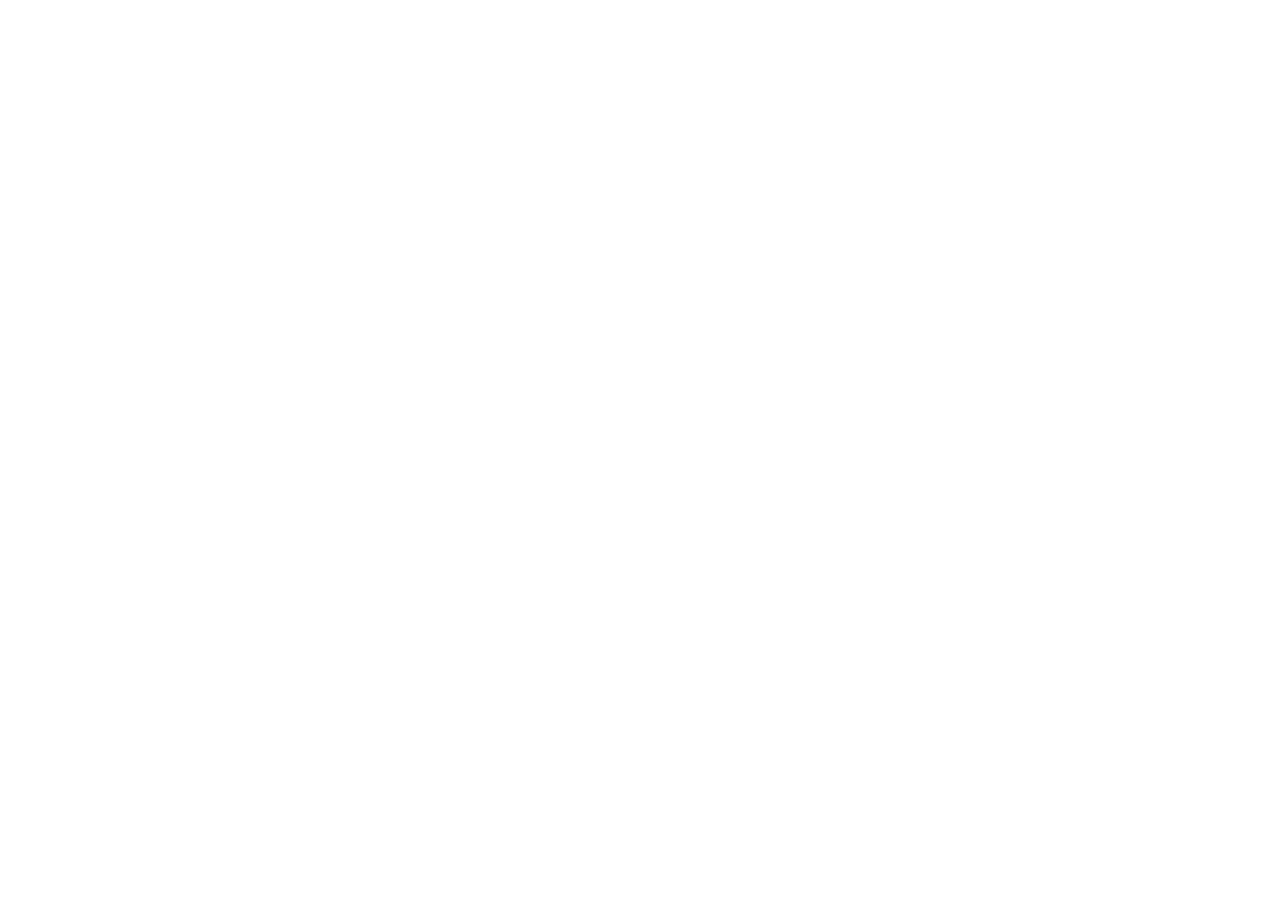
==== 05/index.html @ 69e5166e "Add 05 folder" ====
<!DOCTYPE html>
<html lang="en">
<head>
    <meta charset="UTF-8">
    <meta name="viewport" content="width=device-width, initial-scale=1.0">
    <title>Document</title>
</head>
<body>
    
    <script src="index.js"></script>
</body>
</html>
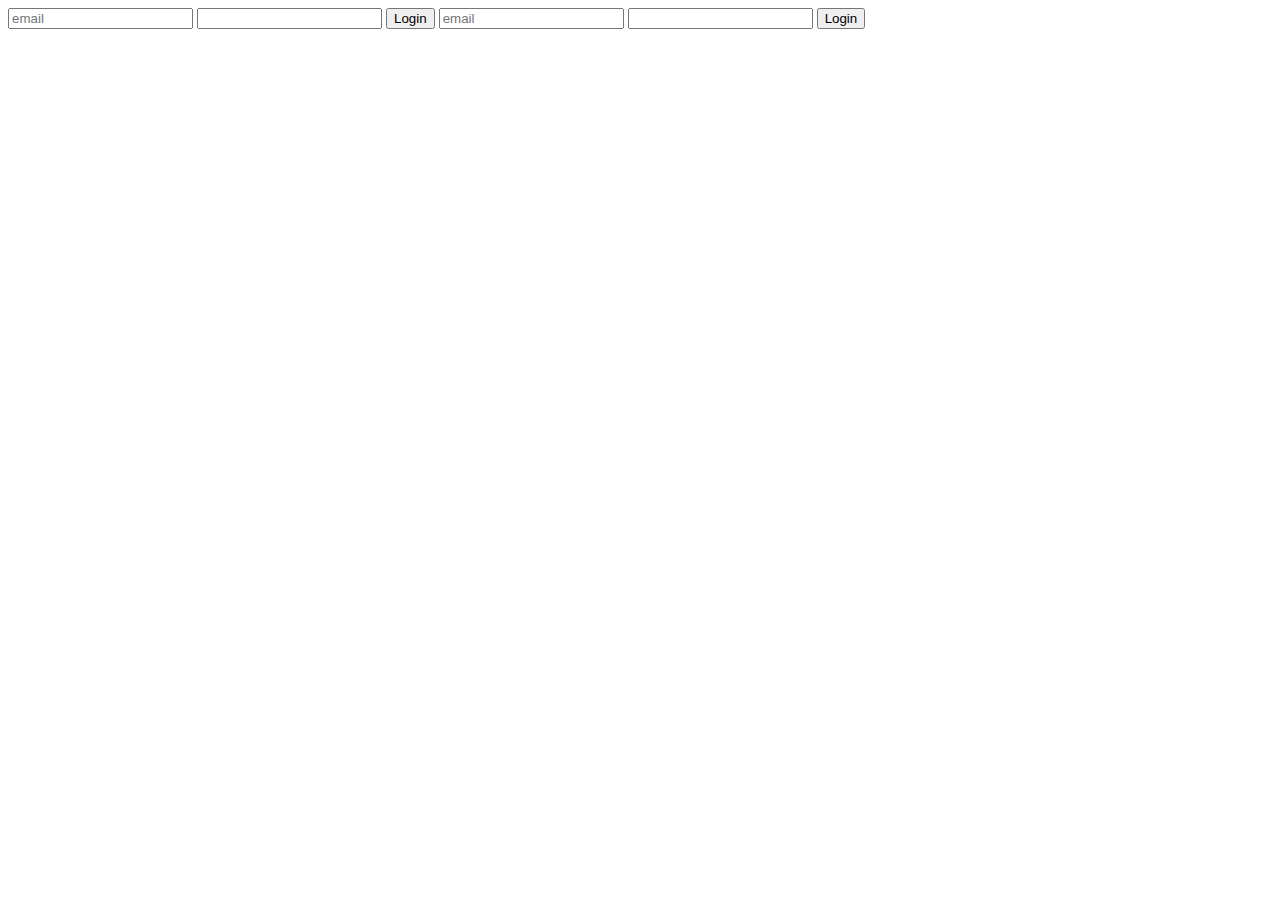
==== commit 07fe7436: "Add style.css and form in html" ====
--- a/05/index.html
+++ b/05/index.html
@@ -4,8 +4,19 @@
     <meta charset="UTF-8">
     <meta name="viewport" content="width=device-width, initial-scale=1.0">
     <title>Document</title>
+    <link rel="stylesheet" href="style.css" type="text/css"/>
 </head>
 <body>
+    <form name= "first">
+        <input placeholder="email">
+        <input type="password">
+        <button class="click"> Login </button>
+        
+        <form name= "second">
+            <input placeholder="email">
+            <input type="password">
+            <button class="click"> Login </button>
+    </form>
     
     <script src="index.js"></script>
 </body>
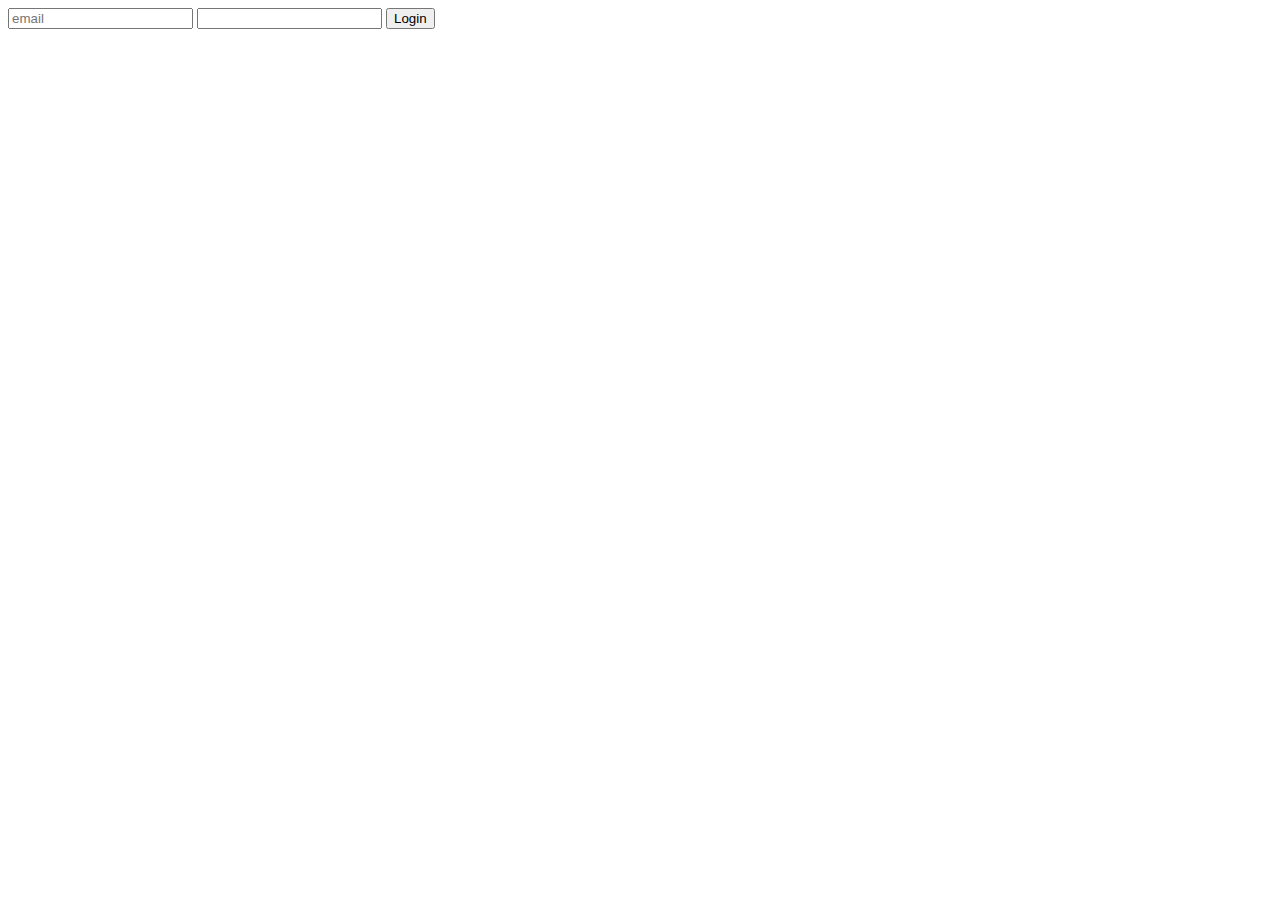
==== commit 951eec90: "Add new form html" ====
--- a/05/index.html
+++ b/05/index.html
@@ -11,11 +11,6 @@
         <input placeholder="email">
         <input type="password">
         <button class="click"> Login </button>
-        
-        <form name= "second">
-            <input placeholder="email">
-            <input type="password">
-            <button class="click"> Login </button>
     </form>
     
     <script src="index.js"></script>
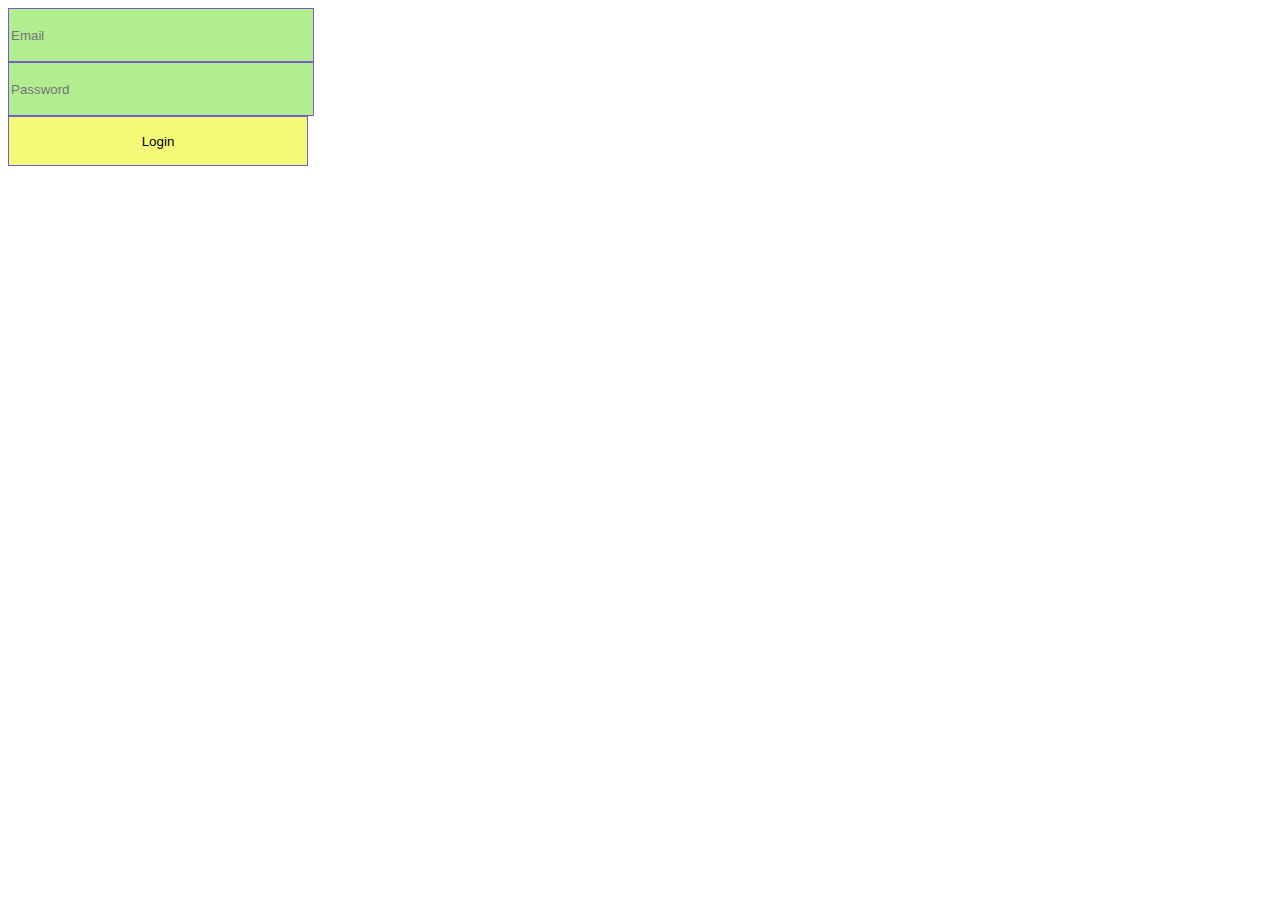
==== commit aeaf2729: "Add style, invalid, name form" ====
--- a/05/index.html
+++ b/05/index.html
@@ -7,10 +7,10 @@
     <link rel="stylesheet" href="style.css" type="text/css"/>
 </head>
 <body>
-    <form name= "first">
-        <input placeholder="email">
-        <input type="password">
-        <button class="click"> Login </button>
+    <form class="view-form" name="first">
+        <input class="view-input" placeholder="Email" type="email" id="one">
+        <input class="view-input" placeholder="Password" type="password" id="two">
+        <button class="view-button" class="click"> Login </button>
     </form>
     
     <script src="index.js"></script>
--- a/05/style.css
+++ b/05/style.css
@@ -0,0 +1,28 @@
+.view-form {
+    display: flex;
+    flex-direction: column;
+}
+
+
+.view-input {
+    width: 300px;
+    height: 50px;
+    border: 1px solid #765dc4;
+    background-color: #b2ed90;
+    color: black;
+    
+}
+
+.view-button {
+    color: black;
+    width: 300px;
+    height: 50px;
+    border: 1px solid #765dc4;
+    background-color: #f4fa77;
+    text-align: center; 
+}
+
+.invalid {
+    border: 5px solid red;
+  
+}